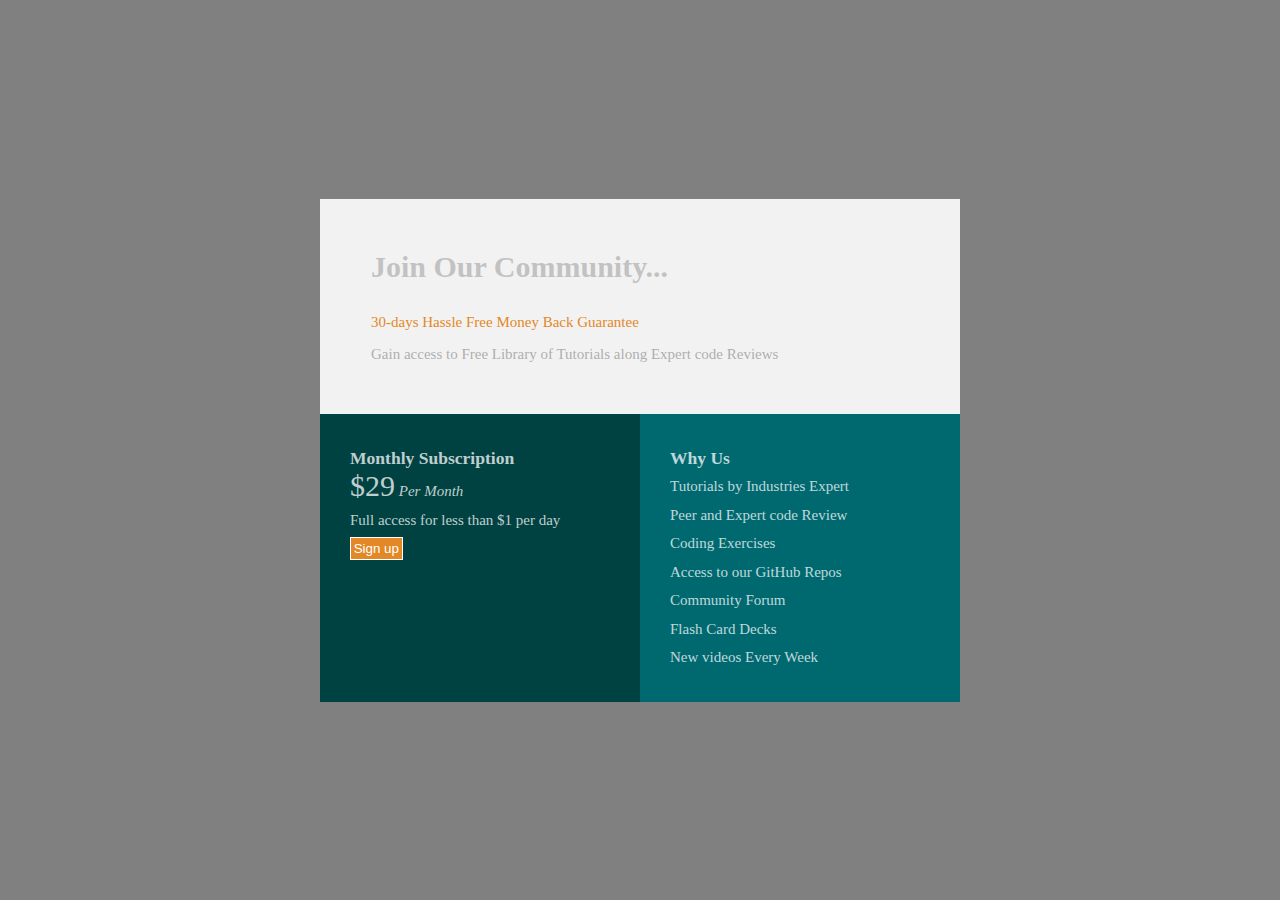
==== index.html @ 64692438 "Create index.html" ====
<!DOCTYPE html>
<html>
<head>
	<meta charset="utf-8">
	<meta name="viewport" content="width=device-width, initial-scale=1">
	<title>Zuri Flex Project</title>
</head>
<style type="text/css">
@import url("https://fonts.google.com/specimen/Lexend+Deca");
@import url("https://fonts.google.com/specimen/Big+Shoulders+Display");
	*{
		list-style: none;
		margin: 0;
		padding: 0;
		box-sizing: border-box;
	}

	body{
		background-color: grey;
		font-size: 15px;
		font-family: Lexend-Deca;
	}

	main/* Use this to center */{
		display: flex;
		align-items: center;
		justify-content: center;
		height: 100vh;
		flex-direction: column; 
	}


	.top{
		background-color: hsl(0, 0%, 95%);
		padding: 3.4em;
		width: 50%;
	}

	.top h1{
		color: hsla(0, 0%, 70%, 0.75);
		padding-bottom: 1em;
		font-family: [Big Shoulders Display];
	}

	.top p{
		color: hsl(31, 77%, 52%);
	}

	#top{
		color: hsl(0, 0%, 59%, 0.75);
		padding-top: 1em;
	}

	.below{
		display: flex;
		width: 50%;
		line-height: 1.9em;
	}

	.left{
		background-color: hsl(179, 100%, 13%);
		padding: 2em;
		width: 100%;
		color: hsla(0, 0%, 100%, 0.75);
	}

	.right{
		background-color:  hsl(184, 100%, 22%);
		padding: 2em;
		width: 100%;
		color: hsla(0, 0%, 100%, 0.75);

	}

	span{
		font-size: 30px;
	}

	button{
		background-color: hsl(31, 77%, 52%);
		color: white;
		border: 1px solid white;
		padding: 0.2em;
		margin-top: 0.2em;
		cursor: pointer;
	}

</style>
<body>	
	<main>
		<div class="top">
			<h1>Join Our Community...</h1>
			<p> 30-days Hassle Free Money Back Guarantee</p>
			<p id="top">Gain access to Free Library of Tutorials along Expert code Reviews</p>
		</div>
		<div class="below">
			<div class="left">
				<h3>Monthly Subscription </h3>
				<p><span>$29</span> <i> Per Month</i></p>
				<p>Full access for less than $1 per day</p>
				<button>Sign up</button>
			</div>
			<div class="right">
				<h3>Why Us</h3>
				<ul>
					<li>Tutorials by Industries Expert</li>
					<li>Peer and Expert code Review</li>
					<li>Coding Exercises</li>
					<li>Access to our GitHub Repos</li>
					<li>Community Forum</li>
					<li>Flash Card Decks</li>
					<li>New videos Every Week</li>
				</ul>
			</div>
		</div>
	</main>
</body>
</html>
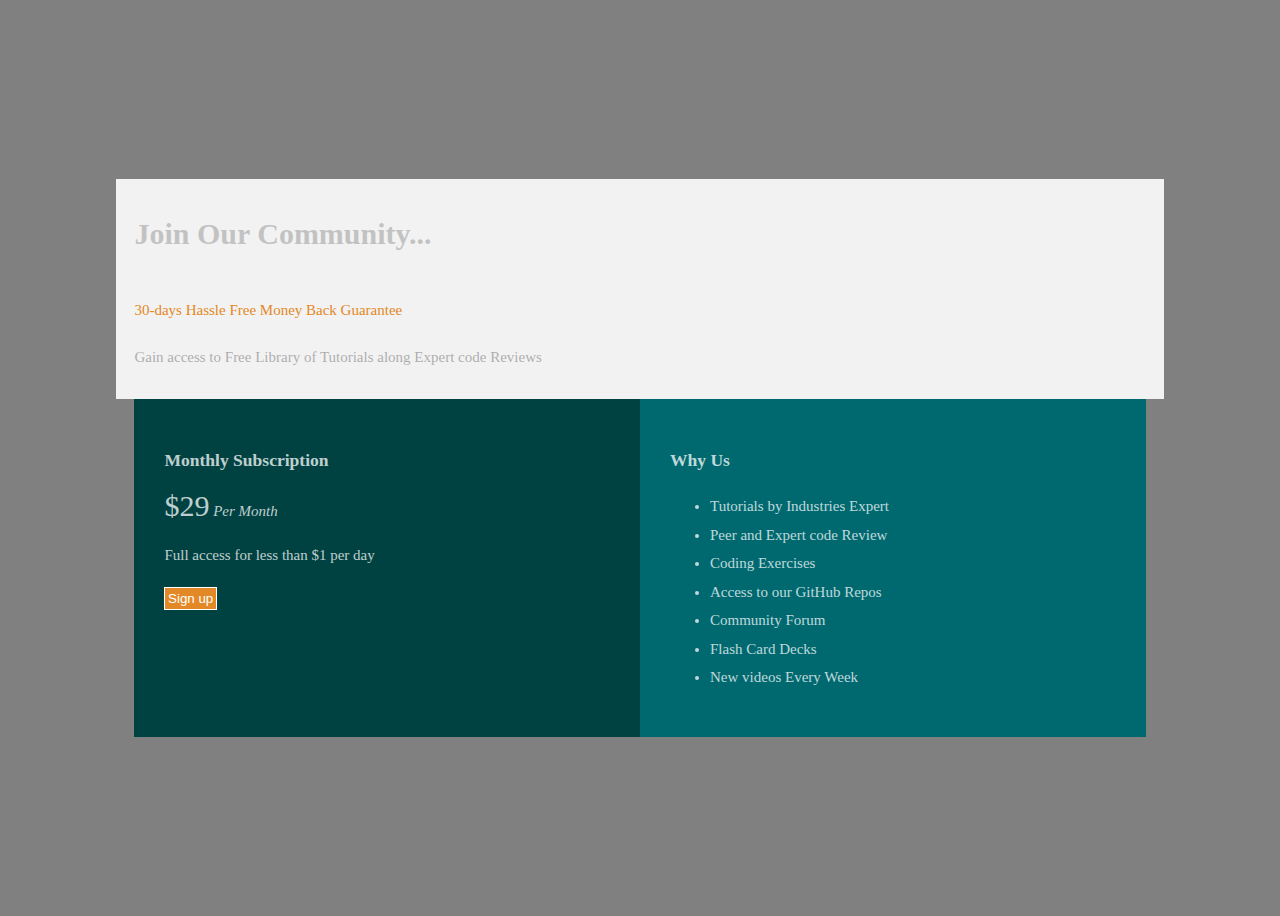
==== commit 3df61d20: "Update index.html" ====
--- a/index.html
+++ b/index.html
@@ -8,6 +8,10 @@
 <style type="text/css">
 @import url("https://fonts.google.com/specimen/Lexend+Deca");
 @import url("https://fonts.google.com/specimen/Big+Shoulders+Display");
+	<style type="text/css">
+@import url("https://fonts.google.com/specimen/Lexend+Deca");
+@import url("https://fonts.google.com/specimen/Big+Shoulders+Display");
+@import url(https://fonts.google.com/specimen/Poppins);
 	*{
 		list-style: none;
 		margin: 0;
@@ -18,7 +22,7 @@
 	body{
 		background-color: grey;
 		font-size: 15px;
-		font-family: Lexend-Deca;
+		font-family: 'Lexend Deca';
 	}
 
 	main/* Use this to center */{
@@ -32,14 +36,14 @@
 
 	.top{
 		background-color: hsl(0, 0%, 95%);
-		padding: 3.4em;
+		padding: 18px;
 		width: 50%;
 	}
 
 	.top h1{
 		color: hsla(0, 0%, 70%, 0.75);
 		padding-bottom: 1em;
-		font-family: [Big Shoulders Display];
+		font-family: poppins;
 	}
 
 	.top p{
@@ -85,6 +89,71 @@
 		cursor: pointer;
 	}
 
+	@media (max-width: 1440px){
+		.below{
+			width: 80%;
+		}
+
+		.top{
+			width: 80%;
+		}
+	}
+
+	@media (max-width: 798px){
+
+		main/* Use this to center */{
+			display: flex;
+			align-items: center;
+			justify-content: center;
+			height: 100vh;
+			flex-direction: column;
+		}
+
+		.below{
+			display: flex;
+			width: 80%;
+			line-height: 1.9em;
+			flex-direction: column;
+		}
+
+		.top{
+		background-color: hsl(0, 0%, 95%);
+		padding: 3.4em;
+		width: 80%;
+	}
+
+
+	}
+
+	@media (max-width: 414px){
+
+		main/* Use this to center */{
+			display: flex;
+			align-items: center;
+			justify-content: center;
+			height: 100vh;
+			flex-direction: column;
+			font-size: 12px;
+		}
+
+		.below{
+			display: flex;
+			width: 80%;
+			line-height: 1.9em;
+			flex-direction: column;
+		}
+
+		.top{
+		background-color: hsl(0, 0%, 95%);
+		padding: 3.4em;
+		width: 80%;
+	}
+
+
+
+	}
+
+
 </style>
 <body>	
 	<main>
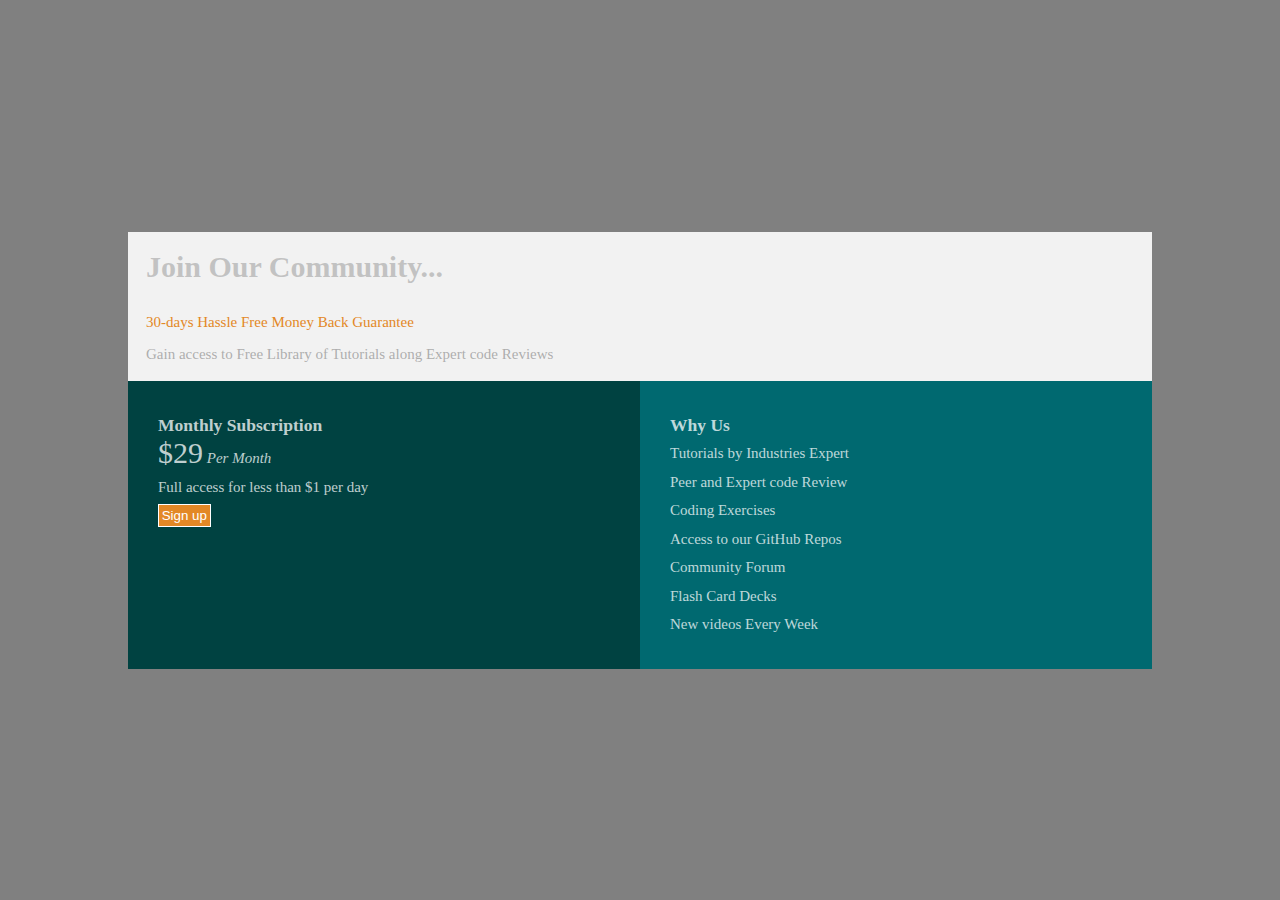
==== commit d36f0ad9: "Update index.html" ====
--- a/index.html
+++ b/index.html
@@ -8,10 +8,9 @@
 <style type="text/css">
 @import url("https://fonts.google.com/specimen/Lexend+Deca");
 @import url("https://fonts.google.com/specimen/Big+Shoulders+Display");
-	<style type="text/css">
 @import url("https://fonts.google.com/specimen/Lexend+Deca");
 @import url("https://fonts.google.com/specimen/Big+Shoulders+Display");
-@import url(https://fonts.google.com/specimen/Poppins);
+@import url('https://fonts.google.com/specimen/Poppins');
 	*{
 		list-style: none;
 		margin: 0;
